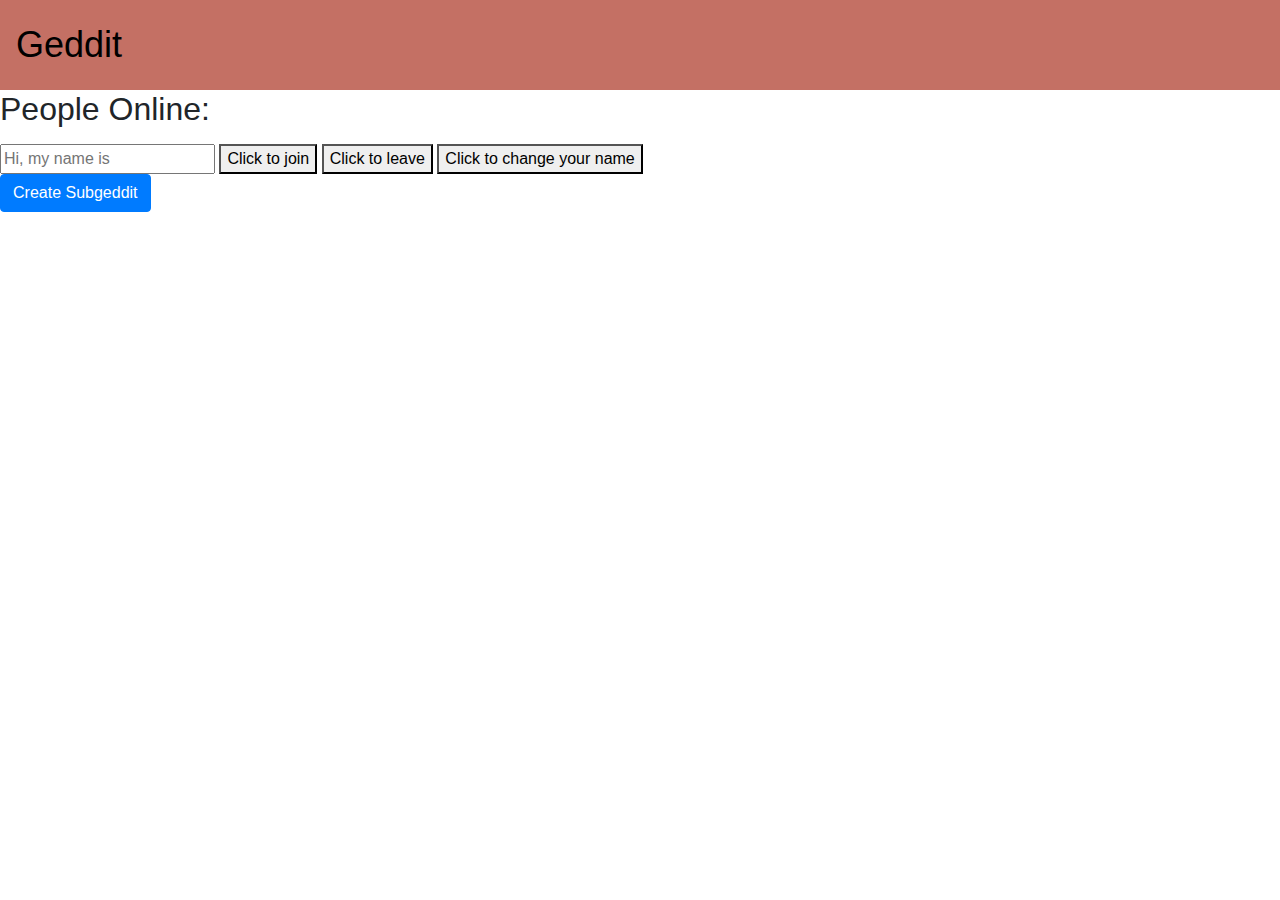
==== public/index.html @ 68ea7cab "Added check for user login" ====
<!DOCTYPE html>
<html>
  <head>

    <meta charset="utf-8">
    <meta name="viewport" content="width=device-width, initial-scale=1">
    <title>Welcome to Firebase Hosting</title>

    <!-- update the version number as needed -->
    <script defer src="/__/firebase/7.3.0/firebase-app.js"></script>
    <!-- include only the Firebase features as you need -->
    <script defer src="/__/firebase/7.3.0/firebase-auth.js"></script>
    <script defer src="/__/firebase/7.3.0/firebase-database.js"></script>
    <script defer src="/__/firebase/7.3.0/firebase-storage.js"></script>
    <script defer src="/__/firebase/init.js"></script>
    <!-- initialize the SDK after all desired features are loaded -->
    <script defer src="/__/firebase/init.js"></script>
    <link rel="stylesheet" type="text/css" href="styles.css">
    <script src="https://ajax.googleapis.com/ajax/libs/jquery/3.4.1/jquery.min.js"></script>
    <link rel="stylesheet" href="https://stackpath.bootstrapcdn.com/bootstrap/4.3.1/css/bootstrap.min.css" integrity="sha384-ggOyR0iXCbMQv3Xipma34MD+dH/1fQ784/j6cY/iJTQUOhcWr7x9JvoRxT2MZw1T" crossorigin="anonymous">
    <script type= 'text/javascript' src="index.js"></script>

  </head>

  <body>
    <div class = "navbar navbar-expand-lg header">Geddit</div>
    <data></data>
    <h2>People Online:</h2>
    <ul id="people"></ul>
    <div id="namestuff">
      <input type="text" id="myname" placeholder="Hi, my name is" />
      <button type="button" id="join">Click to join</button>
      <button type="button" id="leave">Click to leave</button>
      <button type="button" id="edit">Click to change your name</button>
    </div>
    <div id="postStuff">
      <button type="button" class="btn btn-primary" id = "postgoGeddit">Create Subgeddit</button>
    </div>

    <script>
      document.addEventListener('DOMContentLoaded', function() {
        ready();
      });

    </script>
  </body>
</html>
---- public/styles.css ----
body,html{
    margin: 0;
    padding: 0;
}

.header{
    background-color: rgba(161, 25, 7, 0.623);
    color: rgb(0, 0, 0,1);
    height: 10vh;
    font-size: 36px;
}
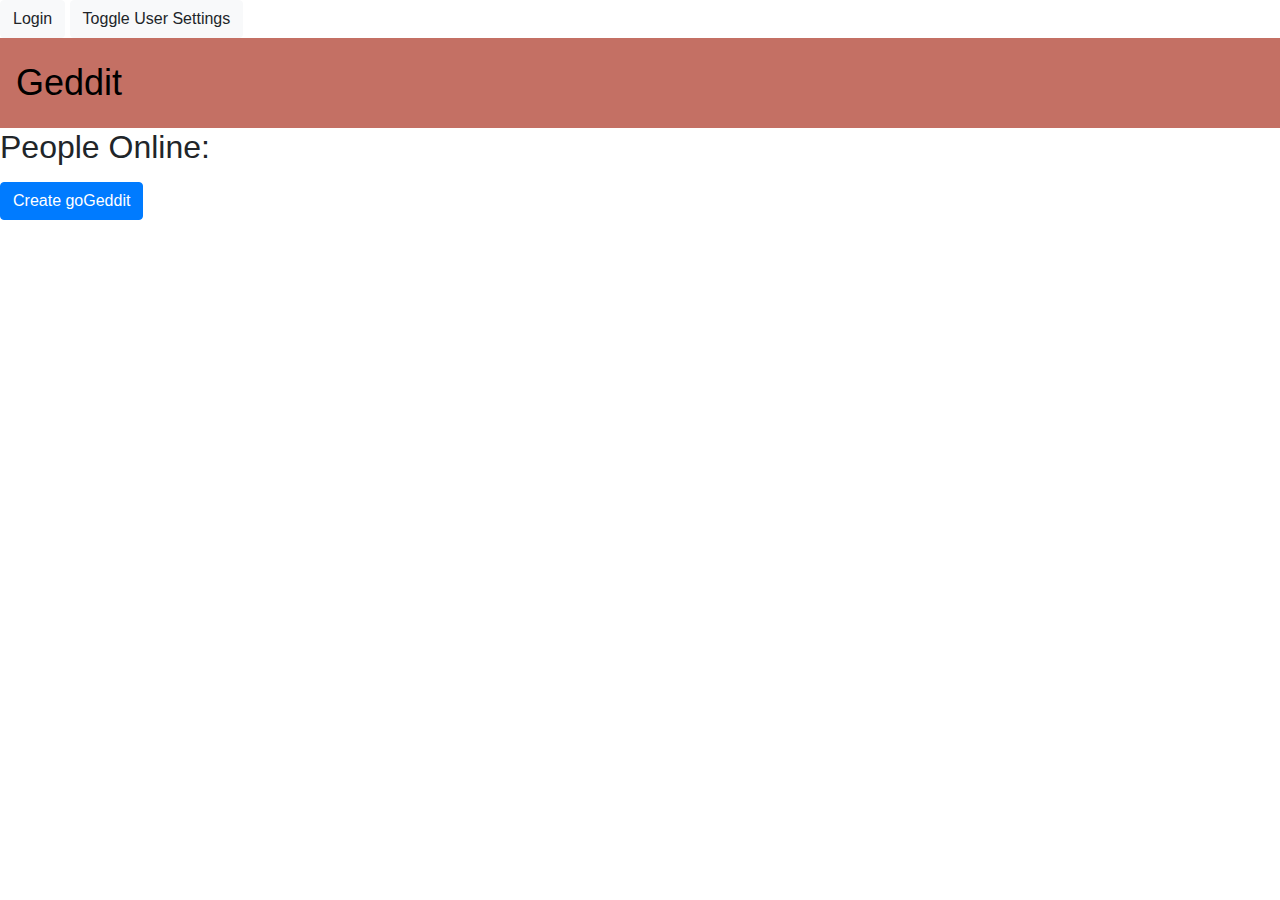
==== commit 9fc793c3: "Fixed HTML" ====
--- a/public/index.html
+++ b/public/index.html
@@ -23,18 +23,25 @@
   </head>
 
   <body>
+    <button type="button" class="btn btn-light" id = "loginButton">Login</button>
+    <button type="button" class="btn btn-light" id = "userSettings">Toggle User Settings</button>
     <div class = "navbar navbar-expand-lg header">Geddit</div>
     <data></data>
     <h2>People Online:</h2>
     <ul id="people"></ul>
-    <div id="namestuff">
+    <div id="namestuff" style="DISPLAY: none">
       <input type="text" id="myname" placeholder="Hi, my name is" />
       <button type="button" id="join">Click to join</button>
       <button type="button" id="leave">Click to leave</button>
       <button type="button" id="edit">Click to change your name</button>
     </div>
-    <div id="postStuff">
-      <button type="button" class="btn btn-primary" id = "postgoGeddit">Create Subgeddit</button>
+    <div id="goGedditStuff">
+      <button type="button" class="btn btn-primary" id = "createGoGeddit">Create goGeddit</button>
+      <div id="goGedditStuffStuff" style="DISPLAY: none"> 
+          <input type="text" id="goGedditName" placeholder="Name/Topic for your goGeddit" />
+          <input type="text" id="goGedditDesc" placeholder="Desciption for your goGeddit" />
+          <button type="button" class="btn btn-success" id = "postGoGeddit">Post goGeddit</button>
+      </div>
     </div>
 
     <script>
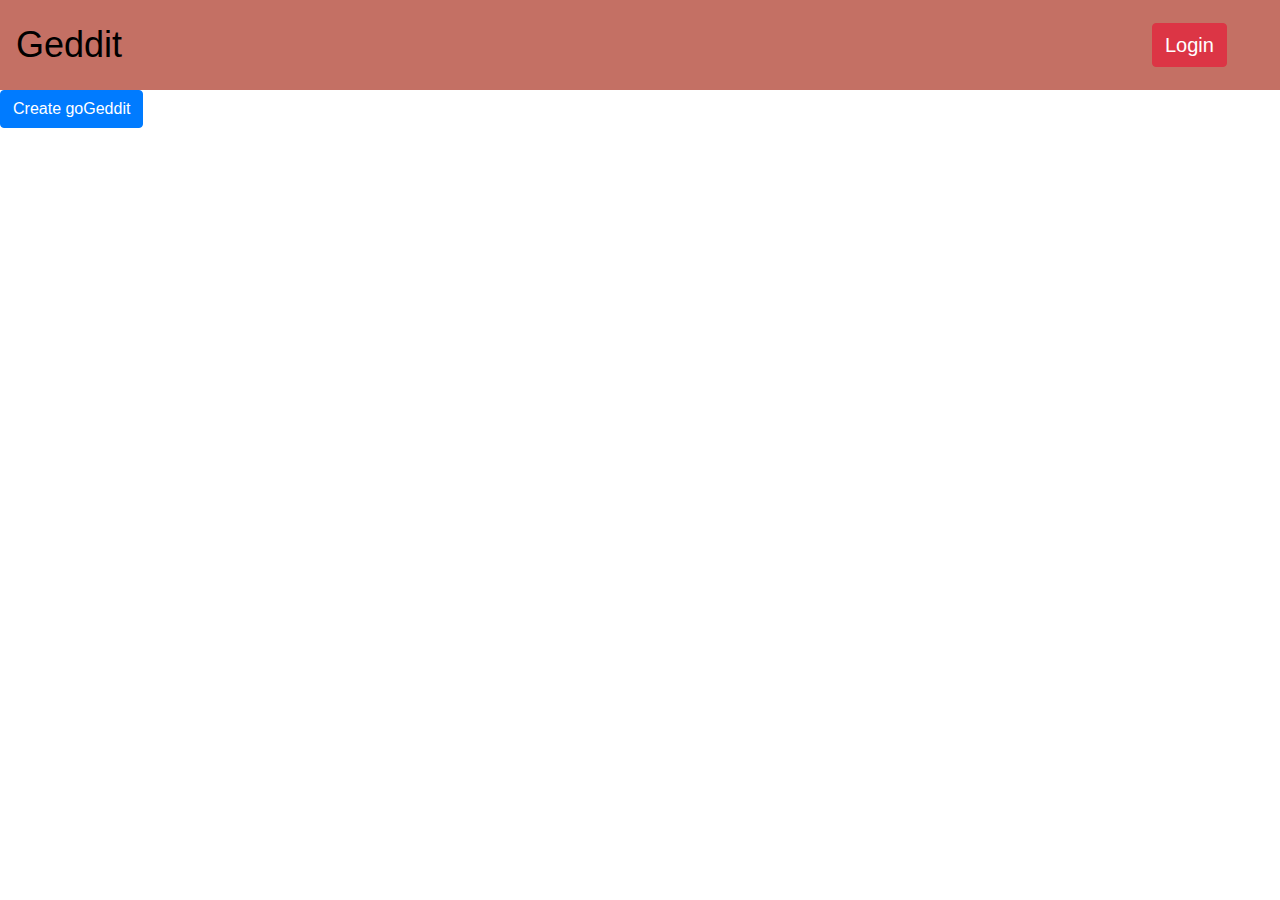
==== commit c4929b31: "user changes" ====
--- a/public/index.html
+++ b/public/index.html
@@ -4,7 +4,7 @@
 
     <meta charset="utf-8">
     <meta name="viewport" content="width=device-width, initial-scale=1">
-    <title>Welcome to Firebase Hosting</title>
+    <title>Geddit</title>
 
     <!-- update the version number as needed -->
     <script defer src="/__/firebase/7.3.0/firebase-app.js"></script>
@@ -23,17 +23,14 @@
   </head>
 
   <body>
-    <button type="button" class="btn btn-light" id = "loginButton">Login</button>
-    <button type="button" class="btn btn-light" id = "userSettings">Toggle User Settings</button>
-    <div class = "navbar navbar-expand-lg header">Geddit</div>
-    <data></data>
-    <h2>People Online:</h2>
-    <ul id="people"></ul>
-    <div id="namestuff" style="DISPLAY: none">
-      <input type="text" id="myname" placeholder="Hi, my name is" />
-      <button type="button" id="join">Click to join</button>
-      <button type="button" id="leave">Click to leave</button>
-      <button type="button" id="edit">Click to change your name</button>
+
+    <div class = "navbar navbar-expand-lg header">Geddit
+      <button type="button" class="btn btn-danger" id = "userbutton">Login</button>
+    </div>
+    <div class = "usersettings" style="display:none">
+      <div id = "settingsmsg"></div>
+      <input type = "text" id = "usernamein"/>
+      <button type = "button" class = "btn btn-warning" id = "editname">edit name</button>
     </div>
     <div id="goGedditStuff">
       <button type="button" class="btn btn-primary" id = "createGoGeddit">Create goGeddit</button>
@@ -45,9 +42,7 @@
     </div>
 
     <script>
-      document.addEventListener('DOMContentLoaded', function() {
-        ready();
-      });
+      $(document).ready(()=>ready());
 
     </script>
   </body>
--- a/public/styles.css
+++ b/public/styles.css
@@ -8,4 +8,10 @@
     color: rgb(0, 0, 0,1);
     height: 10vh;
     font-size: 36px;
-}+}
+
+#userbutton{
+    font-size:20px;
+    position: absolute;
+    left: 90%;
+}
